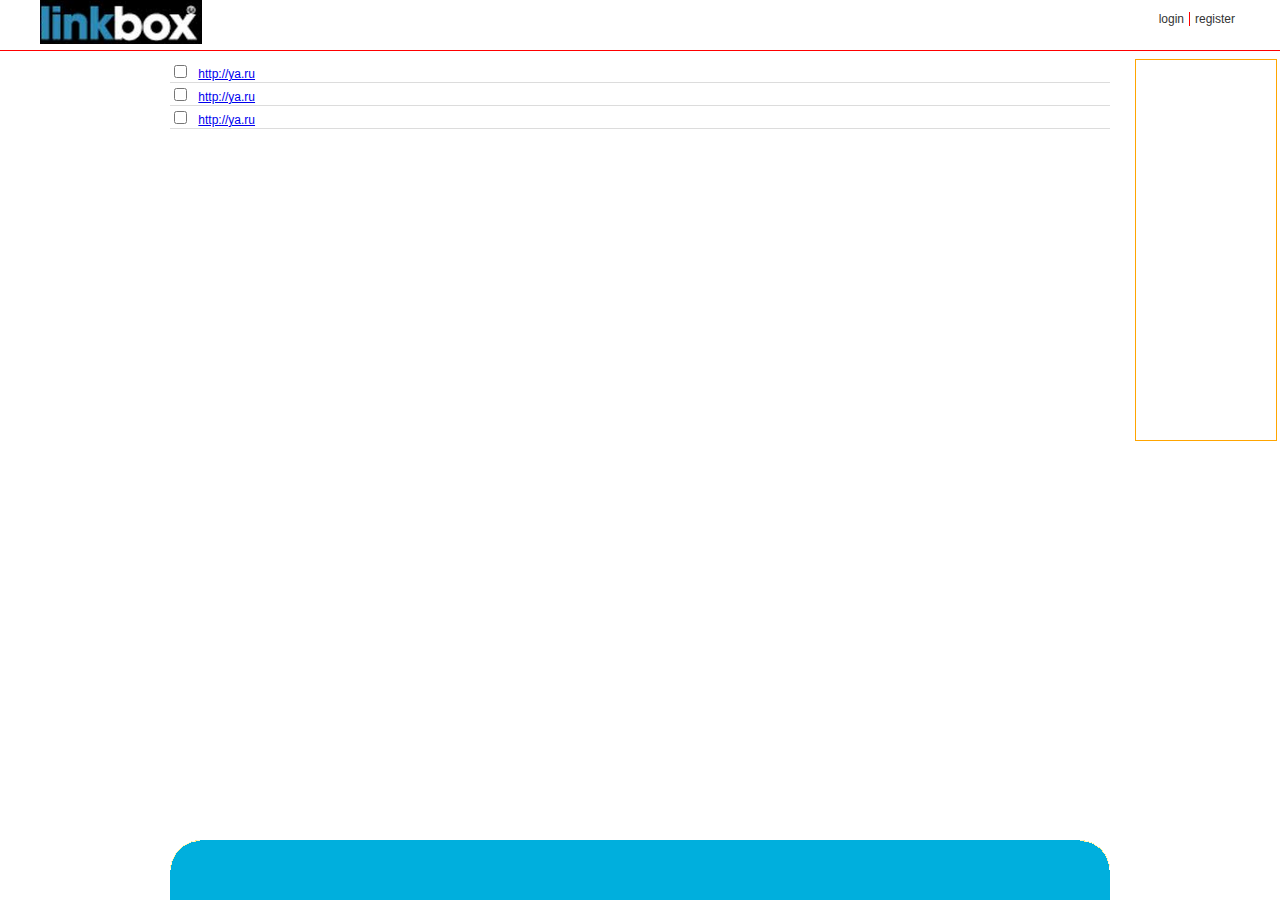
==== index.html @ 1ad3c70d "first rev" ====
<!DOCTYPE html>
<html>
<head>
<meta charset="utf-8"/>
<title>LinkBox - save all your links in one place</title>
<link href="img/favicon.ico" rel="shortcut icon" />
<link type="text/css" rel="stylesheet" href="css/common.css"/>
<script type="text/javascript" src="js/jquery-1.7.1.min.js"></script>
<script type="text/javascript" src="js/main.js"></script>
<!--[if IE]>
<link type="text/css" rel="stylesheet" href="css/ie.css"/>
<![endif]-->
</head>
<body>
<div id="container"><!--sets width and centers all site. for back-picture too. Height - all viewport-->
	<div id="main"><!--height == min of viewport-->
		<div id="all"><!--prevents to outbound floating elments, prevents to climbing content under footer-->
		<div id="all-rows">
		<div class="one-row">
			<span class="row-check">
				<input id="row1" type="checkbox" name="row1">	
			</span>
			<span class="row-ahref">
				<a href="http://ya.ru">http://ya.ru</a>
			</span>
			<span class="row-buttons">
				<a href="javascript:editConfigItem('{$k}');"><img src="../images/icons/apply.gif" alt="apply" border=0></a>
            	<a href="javascript:toggleEditControls('{$k}', false);"><img src="../images/icons/cancel2.gif" alt="cancel" border=0></a>
<a href="javascript:editConfigItem('{$k}');"><img src="../images/icons/edt.gif" alt="edit" border=0></a>
			</span>
		</div><!--div ahref-row-->
		<div class="one-row">
			<span class="row-check">
				<input id="row1" type="checkbox" name="row1">	
			</span>
			<span class="row-ahref">
				<a href="http://ya.ru">http://ya.ru</a>
			</span>
			<span class="row-buttons">
				<a href="javascript:editConfigItem('{$k}');"><img src="../images/icons/apply.gif" alt="apply" border=0></a>
            	<a href="javascript:toggleEditControls('{$k}', false);"><img src="../images/icons/cancel2.gif" alt="cancel" border=0></a>
<a href="javascript:editConfigItem('{$k}');"><img src="../images/icons/edt.gif" alt="edit" border=0></a>
			</span>
		</div><!--div ahref-row-->
		<div class="one-row">
			<span class="row-check">
				<input id="row1" type="checkbox" name="row1">	
			</span>
			<span class="row-ahref">
				<a href="http://ya.ru">http://ya.ru</a>
			</span>
			<span class="row-buttons">
				<a href="javascript:editConfigItem('{$k}');"><img src="../images/icons/apply.gif" alt="apply" border=0></a>
            	<a href="javascript:toggleEditControls('{$k}', false);"><img src="../images/icons/cancel2.gif" alt="cancel" border=0></a>
<a href="javascript:editConfigItem('{$k}');"><img src="../images/icons/edt.gif" alt="edit" border=0></a>
			</span>
		</div><!--div ahref-row-->
		</div><!--div all rows-->
		</div>
	</div>
<!-- header -->
	<div id="header">
		<div class="logo_image"><a alt="logo" href="/"></a></div>
		<div class="loguser login-dropdown-wrapper" id="loguser">
		<ul>
			<!--<li id="menu_login"><a href="#" id="menu_login_a">login</a></li><li id="menu_register"><a href="#">register</a></li>-->
			<li id="menu_login">login</li><li id="menu_register"><a href="#">register</a></li>
		</ul>
		</div>
		<div class="loguser" id="loggeduser">
		<ul>
			<li id="menu_loggedas">logged in as: <a href="#">logged</a></li><li id="menu_logout"><a href="#">logout</a></li>
		</ul>
		</div>
		<!-- login popup form-->
		<div id="login_form_dropdown" class="offscreen popup">
			<form method="post" action="/login/">
			<div class="form_padding">
			<span id="btn_close_form"></span>
			<div class="sick-input small">
				<label for="login_email_value">Your e-mail</label>
				<input id="login_email_value" type="email" tabindex="1" name="login_email">
			</div>
			<div class="sick-input small">
				<label for="login_pass_value">Password</label>
				<input id="login_pass_value" type="password" tabindex="2" name="login_pass">
			</div>
			<p>
				<input id="remember_me" class="no-border" type="checkbox" tabindex="3" name="remember_me" style="vertical-align: middle; margin-left: 0;">
<label for="remember_me" style="vertical-align: middle; cursor: pointer; ">Remember me</label>
<input id="login_submit" class="btn_submit" type="submit" value="Login" tabindex="4">
			</p>
			</div><!--form-padding--!>
			</form>
		</div>
	</div>
<!-- header end -->
<!-- right panel -->
	<div id="dashboard">

	</div>
<!-- right panel end -->
<!-- footer -->
	<div id="footer"><!--climb to main div (overcover)-->
		<b class="border lt"></b><!--for rounded border (star-method) -->
		<b class="border rt"></b>
	</div>
<!-- footer end-->	
</div>
</body>
</html>
---- css/common.css ----
html, body{	height:100%;}html{	background:#fff;	color:#808080;	font:12px tahoma, verdana, geneva, sans-serif;}body{	margin:0;}#container{	height:100%;	max-width:1000px;	min-width:400px;	margin:auto;}#main{	min-height:100%;	margin:0 30px -60px;}#all{	height:70%;	padding:60px 0 70px;	overflow:auto;	width:100%;}/*---------------------------------------header-----------------------------------*/#header{	position:absolute;	left:0; top:0; right:0;	width:100%;	height:50px;	outline:1px solid red;}#header ul{	list-style:none; }#header li{	float:left;	padding:0 5px;	/*margin-right:30px;	/*spaces between items*/} #header .loguser{	position:absolute;	right:40px;} #header .logo_image{	display:inline-block;	position:absolute;	left:40px;	/*top:10px;*/}#header .logo_image a{	display:block;	width:162px;	height:44px;	background:url(../img/mainlogo.png) no-repeat 0 50%;		text-indent:-1000px;	overflow:hidden; }#header a, li#menu_login{	text-decoration:none;	display:inline-block;	font-family:arial, sans-serif;	cursor:pointer;	color:#333;}/* --------------------------------- header menu - dropdown etc --------------------- */#menu_login, #menu_loggedas{	border-right:1px solid red;}#loggeduser{	display:none;}.sick-input {    position: relative;	margin-bottom: 10px;}.sick-input label {    color: #777777;    cursor: text;    font-size: 16px;    left: 8px;    pointer-events: none;    position: absolute;    top: 6px;    transition: color 0.2s linear 0s;}.sick-input.small input, .sick-input.small textarea {    padding: 3px 5px;}.sick-input.small input {    height: 22px;    width: 200px;}.sick-input input, .sick-input textarea, .sick-input select {    border: 1px solid #BFBFBF;    border-radius: 3px 3px 3px 3px;    box-shadow: 0 0 0 #000000, 0 3px 3px #EEEEEE inset;}.sick-input.focused input,.sick-input.focused textarea{border:1px solid #a0a0a0}.sick-input.focused label{color:#ccc;transition:color 0.2s linear 0s;-webkit-transition:color 0.2s linear 0s;-moz-transition:color 0.2s linear 0s}.sick-input.populated label{display:none}.popup {	border: 1px solid #81C6FF;	background: none repeat scroll 0 0 #FFFFFF;    border-radius: 5px 5px 5px 5px;}.login-dropdown-wrapper{	position: relative;}.down{    left: auto;}#login_form_dropdown  a {    left: auto;}#login_form_dropdown  .form_padding {    padding:24px 4px 4px 4px;	background:url(../img/close.png) no-repeat right top;}#login_form_dropdown {    padding:0;    position: absolute;    right: 0;    top: 40px;    width: 220px;    z-index: 3;}#btn_close_form{	position:absolute;	width:20px;height:20px;	top:0; right:0;}.offscreen {    left: -9999px;	/*visibility:hidden; /*visible*/	display:none; /*block inline etc*/ }.btn_submit{	float:right;	}/*---------------------------------------ahref row -----------------------------------*/#all-rows{	max-width:1000px;	min-width:400px;	width:100%;	margin-right:140px; /*dashboard*/}.one-row{	margin:2px 0;	padding-bottom:1px;	border-bottom:1px solid #DCDCDC;}.one-row:hover{	background-color:#DCDCDC;}.one-row:hover .row-buttons{	visibility:visible;}.row-check{	margin-right:5px;}.row-buttons{	/*display:hide;*/	visibility:hidden;	float:right;}/*---------------------------------------dashboard-----------------------------------*/#dashboard{	position:fixed;	right:4px;	top:60px;	width:140px;	height:380px;	outline:1px solid orange;	float:right;}/*---------------------------------------footer-----------------------------------*/#footer{	position:relative;	/*for positioning roundings*/	height:60px;	margin:0 30px;	background:#00afdd;		/*crop out all superfluous parts of image*/	overflow:hidden;}#footer .border{	position:absolute;	/*describe our roundings picture*/	width:60px;	height:60px;	left:-30px;	background:url(../img/border.png) no-repeat;}#footer .lt{	top:-30px;}#footer .rt{	top:-30px;	margin-left:100%;}
---- css/ie.css ----
*html #main{
	height:100%;
}
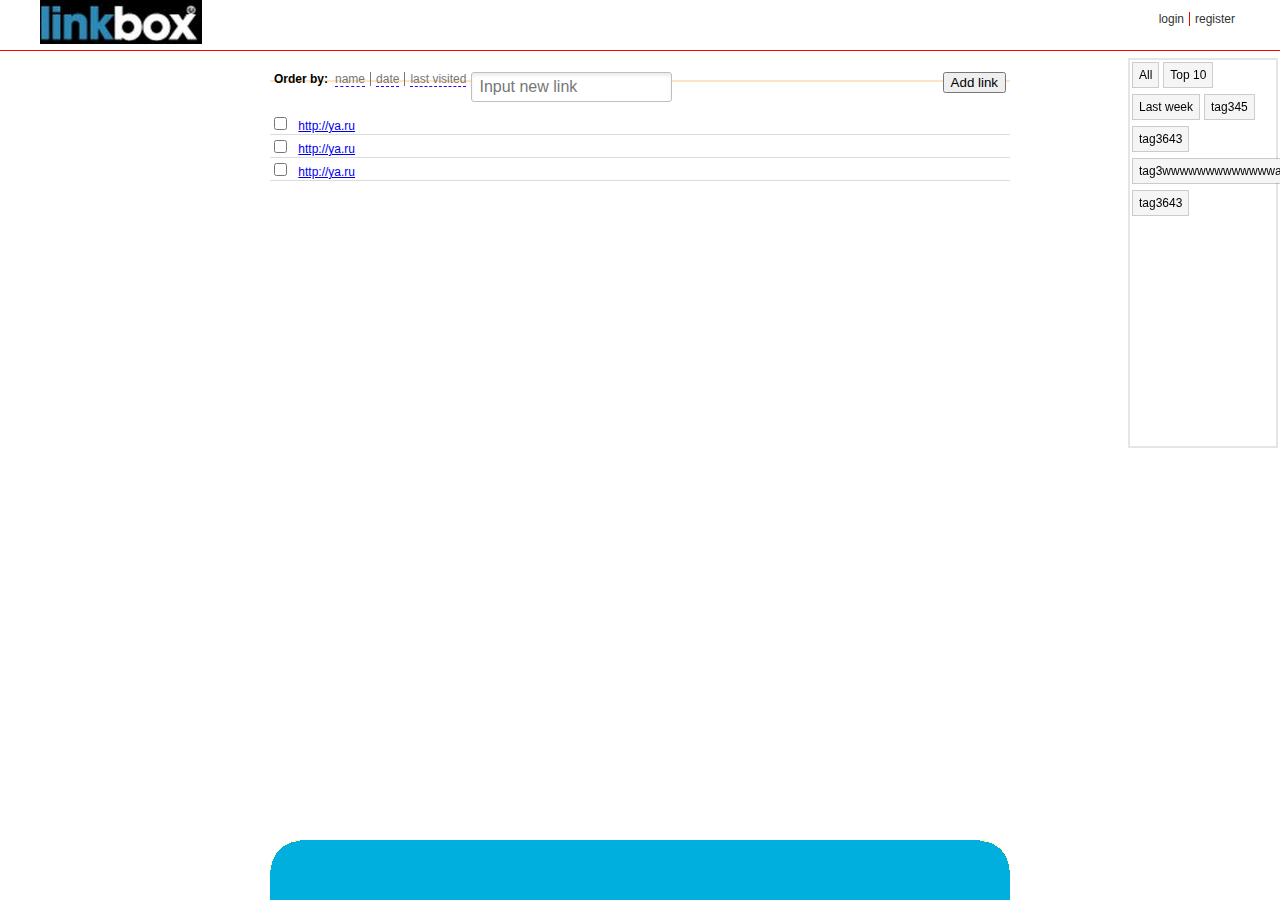
==== commit b8a36395: "updates 1" ====
--- a/index.html
+++ b/index.html
@@ -15,6 +15,24 @@
 <div id="container"><!--sets width and centers all site. for back-picture too. Height - all viewport-->
 	<div id="main"><!--height == min of viewport-->
 		<div id="all"><!--prevents to outbound floating elments, prevents to climbing content under footer-->
+		<div id="order-panel"><!-- order panel-->
+			<div id="order_by"><span id="lbl_orderby">Order by: </span>
+				<ul class="ul-in-row">
+					<li><a href="#">name</a></li><li><a href="#">date</a></li><li><a href="#">last visited</a></li>
+				</ul>			
+			</div>
+			<div id="div_form_add">
+			<form id="form_addnew" method="post" action="/addnew/">
+			<div class="sick-input small">
+				<label for="add_new_ahref">Input new link</label>
+				<input id="add_new_ahref" name="new_ahref">
+			</div>
+<input id="addnew_submit" class="btn_submit" type="submit" value="Add link">			
+		</form>
+		</div>			
+		</div><!-- /order panel-->
+		
+		<div class="clear-float"></div>
 		<div id="all-rows">
 		<div class="one-row">
 			<span class="row-check">
@@ -24,9 +42,9 @@
 				<a href="http://ya.ru">http://ya.ru</a>
 			</span>
 			<span class="row-buttons">
-				<a href="javascript:editConfigItem('{$k}');"><img src="../images/icons/apply.gif" alt="apply" border=0></a>
-            	<a href="javascript:toggleEditControls('{$k}', false);"><img src="../images/icons/cancel2.gif" alt="cancel" border=0></a>
-<a href="javascript:editConfigItem('{$k}');"><img src="../images/icons/edt.gif" alt="edit" border=0></a>
+				<a class="icon_delete" href="javascript:editConfigItem('{$k}');"></a>
+            	<a class="icon_edit" href="javascript:EditAhref(false);"></a>
+<a class="icon_share" href="javascript:editConfigItem('{$k}');"></a>
 			</span>
 		</div><!--div ahref-row-->
 		<div class="one-row">
@@ -37,10 +55,9 @@
 				<a href="http://ya.ru">http://ya.ru</a>
 			</span>
 			<span class="row-buttons">
-				<a href="javascript:editConfigItem('{$k}');"><img src="../images/icons/apply.gif" alt="apply" border=0></a>
-            	<a href="javascript:toggleEditControls('{$k}', false);"><img src="../images/icons/cancel2.gif" alt="cancel" border=0></a>
-<a href="javascript:editConfigItem('{$k}');"><img src="../images/icons/edt.gif" alt="edit" border=0></a>
-			</span>
+				<a class="icon_delete" href="javascript:editConfigItem('{$k}');"></a>
+            	<a class="icon_edit" href="javascript:toggleEditControls('{$k}', false);"></a>
+<a class="icon_share" href="javascript:editConfigItem('{$k}');"></a>			</span>
 		</div><!--div ahref-row-->
 		<div class="one-row">
 			<span class="row-check">
@@ -50,14 +67,44 @@
 				<a href="http://ya.ru">http://ya.ru</a>
 			</span>
 			<span class="row-buttons">
-				<a href="javascript:editConfigItem('{$k}');"><img src="../images/icons/apply.gif" alt="apply" border=0></a>
-            	<a href="javascript:toggleEditControls('{$k}', false);"><img src="../images/icons/cancel2.gif" alt="cancel" border=0></a>
-<a href="javascript:editConfigItem('{$k}');"><img src="../images/icons/edt.gif" alt="edit" border=0></a>
-			</span>
+				<a class="icon_delete" href="javascript:editConfigItem('{$k}');"></a>
+            	<a class="icon_edit" href="javascript:toggleEditControls('{$k}', false);"></a>
+<a class="icon_share" href="javascript:editConfigItem('{$k}');"></a>			</span>
 		</div><!--div ahref-row-->
 		</div><!--div all rows-->
 		</div>
 	</div>
+<!-- -->	
+		<!-- edit ahref popup form-->
+		<div id="edit_form_dropdown" class="offscreen popup">
+			<form method="post" action="/edit/">
+			<div class="form_padding">
+			<span class="btn_close_form" id="btn_close_edit_form"></span>
+			<div class="simple-input small">
+				<label for="edit_ahref_ahref">Link</label>
+				<input id="edit_ahref_ahref" type="text" tabindex="1" name="ahref_ahref">
+			</div>
+			<div class="simple-input small">			
+				<label for="edit_ahref_name">Name</label>
+				<input id="edit_ahref_name" type="text" tabindex="2" name="ahref_name">
+			</div>
+			<div class="simple-input small">
+				<label for="edit_ahref_tags">Tags (comma separated)</label>
+				<input id="edit_ahref_tags" type="text" tabindex="3" name="ahref_tags">
+			</div>
+			<div id="similar_tags">
+				<ul class="ul-in-row">
+					<li><a href="#">tag1</a></li><li><a href="#">tag2</a></li><li><a href="#">tag3</a></li>
+				</ul>			
+			</div>
+			<p>
+
+<input id="edit_submit" class="btn_submit" type="submit" value="Save" tabindex="4">
+			</p>
+			</div><!-- /form-padding-->
+			</form>
+		</div><!-- /edit ahref popup form-->
+<!-- -->		
 <!-- header -->
 	<div id="header">
 		<div class="logo_image"><a alt="logo" href="/"></a></div>
@@ -76,7 +123,7 @@
 		<div id="login_form_dropdown" class="offscreen popup">
 			<form method="post" action="/login/">
 			<div class="form_padding">
-			<span id="btn_close_form"></span>
+			<span class="btn_close_form" id="btn_close_login_form"></span>
 			<div class="sick-input small">
 				<label for="login_email_value">Your e-mail</label>
 				<input id="login_email_value" type="email" tabindex="1" name="login_email">
@@ -90,14 +137,20 @@
 <label for="remember_me" style="vertical-align: middle; cursor: pointer; ">Remember me</label>
 <input id="login_submit" class="btn_submit" type="submit" value="Login" tabindex="4">
 			</p>
-			</div><!--form-padding--!>
+			</div><!-- /form-padding-->
 			</form>
-		</div>
+		</div><!-- /login popup form-->
 	</div>
 <!-- header end -->
 <!-- right panel -->
 	<div id="dashboard">
-
+		<a href="#" class="dash_button">All</a>
+		<a href="#" class="dash_button">Top 10</a>
+		<a href="#" class="dash_button">Last week</a>
+		<a href="#" class="dash_button">tag345</a>
+		<a href="#" class="dash_button">tag3643</a>
+		<a href="#" class="dash_button">tag3wwwwwwwwwwwwwa643</a>
+		<a href="#" class="dash_button">tag3643</a>
 	</div>
 <!-- right panel end -->
 <!-- footer -->
--- a/css/common.css
+++ b/css/common.css
@@ -11,7 +11,7 @@
 } #container{ 	height:100%;-	max-width:1000px;+	max-width:800px; 	min-width:400px; 	margin:auto; }@@ -78,9 +78,13 @@
 #loggeduser{ 	display:none; }-.sick-input {+.sick-input{     position: relative; 	margin-bottom: 10px;+}+.simple-input +{+	margin-bottom: 3px;	 } .sick-input label {     color: #777777;@@ -92,19 +96,84 @@
     top: 6px;     transition: color 0.2s linear 0s; }-.sick-input.small input, .sick-input.small textarea {+.simple-input label{+    color: #777777;+    cursor: text;+    font-size: 14px;+	margin-left:2px;+}+.simple-input input{+	margin-top:2px;+    font-size: 15px;+}+ul.ul-in-row {+	list-style:none; +	padding-left:0px;+}++.ul-in-row  li:last-child{+	border-right:none;+}+.ul-in-row  li{+	border-right:1px solid #777777;+	float:left;+	padding:0 5px;+}++#order-panel{+	border-bottom:2px solid #FFE4C4;+	padding: 0 4px 8px;+	margin-bottom:8px;+}+#lbl_orderby{+	float:left;+	margin-right:2px;+	color:#000;+	font:12px tahoma, verdana, geneva, sans-serif;	+	font-weight:bolder;	+}+#order_by{+	/*float:left;*/+}+#div_form_add{+	/*float:right;*/+	width:100%;+}+#form_addnew div{+	/*display:inline;*/+	float:left;	+	/*margin-right:10px;*/+}+#add_new_ahref{+	width:100%;+}+.clear-float{+	clear:both;+}+.ul-in-row  li a{+	text-decoration:none;+	border-bottom:1px dashed #30f;+	color:#777777;+	/*margin-left:0;	*/+}+.sick-input.small input, .sick-input.small textarea, .simple-input.small input {     padding: 3px 5px; }-.sick-input.small input {+.sick-input, .simple-input{+	margin-right:12px;+}++.sick-input.small input , .simple-input.small input {     height: 22px;-    width: 200px;-}-.sick-input input, .sick-input textarea, .sick-input select {+    width: 100%;+    /*width: 200px;*/+}+.sick-input input, .sick-input textarea, .sick-input select , .simple-input input{     border: 1px solid #BFBFBF;     border-radius: 3px 3px 3px 3px;     box-shadow: 0 0 0 #000000, 0 3px 3px #EEEEEE inset; }-.sick-input.focused input,.sick-input.focused textarea{+.sick-input.focused input,.sick-input.focused textarea, .simple-input.focused input{ border:1px solid #a0a0a0 } @@ -130,7 +199,7 @@
 #login_form_dropdown  a {     left: auto; }-#login_form_dropdown  .form_padding {+.popup .form_padding {     padding:24px 4px 4px 4px; 	background:url(../img/close.png) no-repeat right top; }@@ -142,7 +211,17 @@
     width: 220px;     z-index: 3; }-#btn_close_form{+#edit_form_dropdown {+    padding:0;+    position: absolute;+    left: 30%;+    top: 40%;+    width: 40%;+    /*width: 420px;*/+	/*height: 250px;*/+    z-index: 3;+}+.btn_close_form{ 	position:absolute; 	width:20px;height:20px; 	top:0; right:0;@@ -171,6 +250,15 @@
 	padding-bottom:1px; 	border-bottom:1px solid #DCDCDC; }+a.icon_edit{+	background:url(../img/edit_ahref.gif) no-repeat;+}+a.icon_delete{+	background:url(../img/del_ahref.gif) no-repeat;+}+a.icon_share{+	background:url(../img/share_ahref.gif) no-repeat;+}  .one-row:hover{ 	background-color:#DCDCDC;@@ -184,6 +272,11 @@
 	margin-right:5px; } +.row-buttons a{+	display:inline-block;+	width:16px;+	height:16px;+} .row-buttons{ 	/*display:hide;*/ 	visibility:hidden;@@ -200,8 +293,25 @@
 	top:60px; 	width:140px; 	height:380px;-	outline:1px solid orange;+	padding: 3px 3px;+	/*overflow:auto;*/+	/*overflow-x:none;*/+	/*outline:1px solid orange;*/ 	float:right;+	box-shadow: 0 0 0 2px rgba(124, 124, 124, 0.2);+	/*border: medium none;	*/+}++a.dash_button{+	text-decoration: none;+	padding: 5px 6px;+	margin: 0 6px 8px 0;+	float: left;+	color: #000000;+	box-shadow: 0 0 0 1px rgba(0, 0, 0, 0.2);+	border: medium none;+	background-color: #F5F5F5;+    background-image: -moz-linear-gradient(center top , #FFFFFF, #EAEAEA); }  /*---------------------------------------footer-----------------------------------*/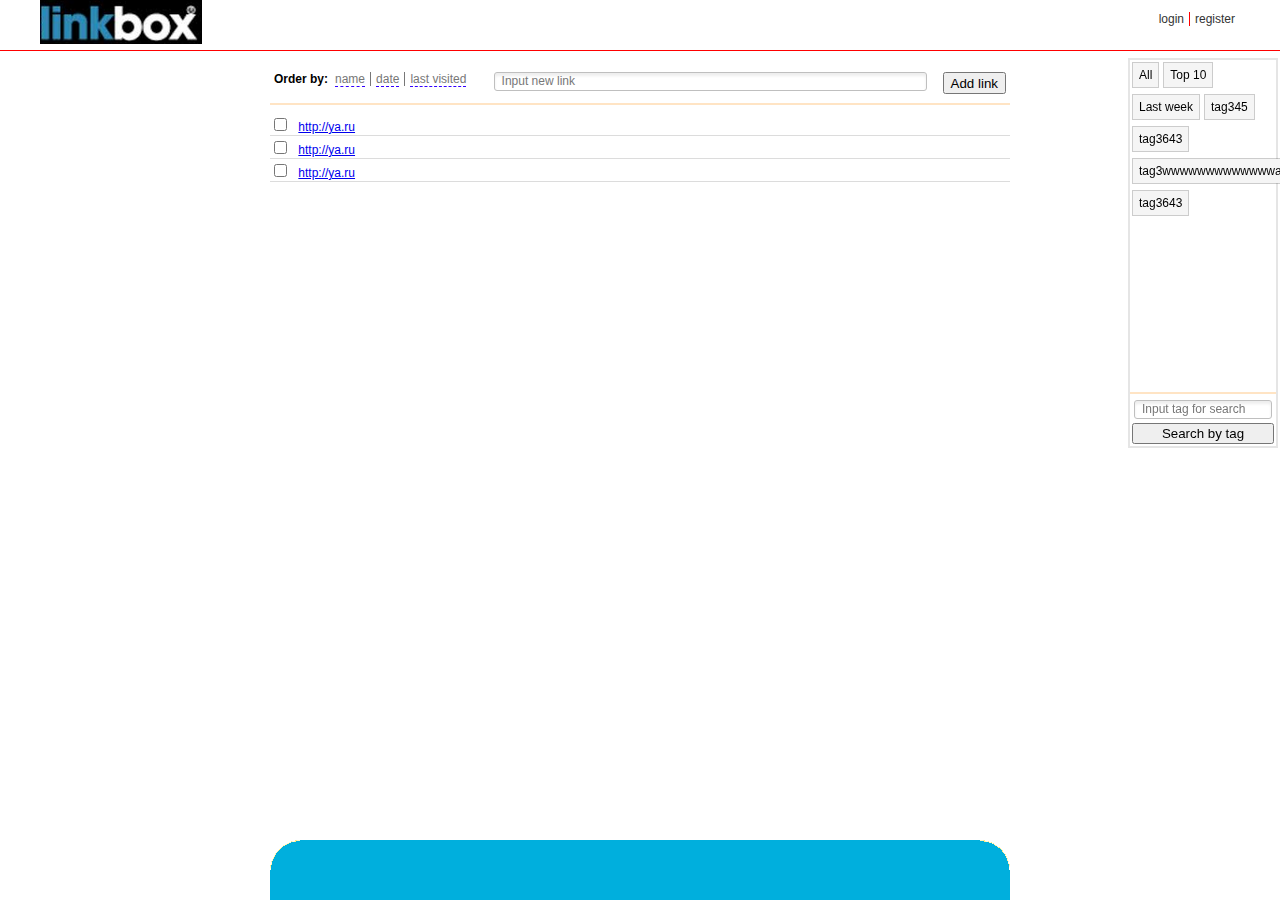
==== commit 0bfeed71: "textboxes added" ====
--- a/index.html
+++ b/index.html
@@ -23,9 +23,9 @@
 			</div>
 			<div id="div_form_add">
 			<form id="form_addnew" method="post" action="/addnew/">
-			<div class="sick-input small">
-				<label for="add_new_ahref">Input new link</label>
-				<input id="add_new_ahref" name="new_ahref">
+			<div class="sick-input small2">
+				<label for="add_new_ahref" class="small2">Input new link</label>
+				<input id="add_new_ahref" name="new_ahref" autocomplete="off">
 			</div>
 <input id="addnew_submit" class="btn_submit" type="submit" value="Add link">			
 		</form>
@@ -144,6 +144,7 @@
 <!-- header end -->
 <!-- right panel -->
 	<div id="dashboard">
+	<div class="dashbuttons_wrapper">
 		<a href="#" class="dash_button">All</a>
 		<a href="#" class="dash_button">Top 10</a>
 		<a href="#" class="dash_button">Last week</a>
@@ -151,6 +152,18 @@
 		<a href="#" class="dash_button">tag3643</a>
 		<a href="#" class="dash_button">tag3wwwwwwwwwwwwwa643</a>
 		<a href="#" class="dash_button">tag3643</a>
+	</div>
+	<div class="dash_tagsearch_wrapper">
+		<div class="tagsearch_content">
+		<form id="form_tagsearch" method="post" action="/tagsearch/">
+			<div class="sick-input small2">
+				<label for="tagsearch_tag" class="small2">Input tag for search</label>
+				<input id="tagsearch_tag" name="tagsearch_tag" autocomplete="off">
+			</div>
+<input id="tagsearch_submit" class="btn_submit" type="submit" value="Search by tag">			
+		</form>
+		</div>
+	</div>
 	</div>
 <!-- right panel end -->
 <!-- footer -->
--- a/css/common.css
+++ b/css/common.css
@@ -102,6 +102,11 @@
     font-size: 14px; 	margin-left:2px; }+.sick-input label.small2{+    font-size: 12px;+    top: 2px;	+}+ .simple-input input{ 	margin-top:2px;     font-size: 15px;@@ -122,7 +127,7 @@
  #order-panel{ 	border-bottom:2px solid #FFE4C4;-	padding: 0 4px 8px;+	padding: 0 4px 2px; 	margin-bottom:8px; } #lbl_orderby{@@ -134,18 +139,25 @@
 } #order_by{ 	/*float:left;*/+	width:30%; } #div_form_add{ 	/*float:right;*/-	width:100%;+    margin-left: 30%;+    width: 70%; } #form_addnew div{ 	/*display:inline;*/ 	float:left;	-	/*margin-right:10px;*/-}-#add_new_ahref{-	width:100%;+    width: 83%;+}+#div_form_add:after{+	content:'';+	display:block;+	clear:both;+}+#addnew_submit{+	height:22px; } .clear-float{ 	clear:both;@@ -159,12 +171,20 @@
 .sick-input.small input, .sick-input.small textarea, .simple-input.small input {     padding: 3px 5px; }+.sick-input.small2 input, .sick-input.small2 textarea, .simple-input.small2 input {+    padding: 1px 3px;+} .sick-input, .simple-input{ 	margin-right:12px; }  .sick-input.small input , .simple-input.small input {     height: 22px;+    width: 100%;+    /*width: 200px;*/+}+.sick-input.small2 input , .simple-input.small2 input {+    height: 15px;     width: 100%;     /*width: 200px;*/ }@@ -314,6 +334,26 @@
     background-image: -moz-linear-gradient(center top , #FFFFFF, #EAEAEA); } +.dash_tagsearch_wrapper{+	position:absolute;+	bottom:0;+	left:0;+	+	width:100%;+	border-top:2px solid #FFE4C4;+}+.tagsearch_content{+	padding:4px 2px 2px;+}+#form_tagsearch .sick-input{+	margin:2px 10px 2px 2px;+}+#tagsearch_submit{+	margin-top:2px;+	float:none;+	width:100%;+}+ /*---------------------------------------footer-----------------------------------*/ #footer{ 	position:relative;	/*for positioning roundings*/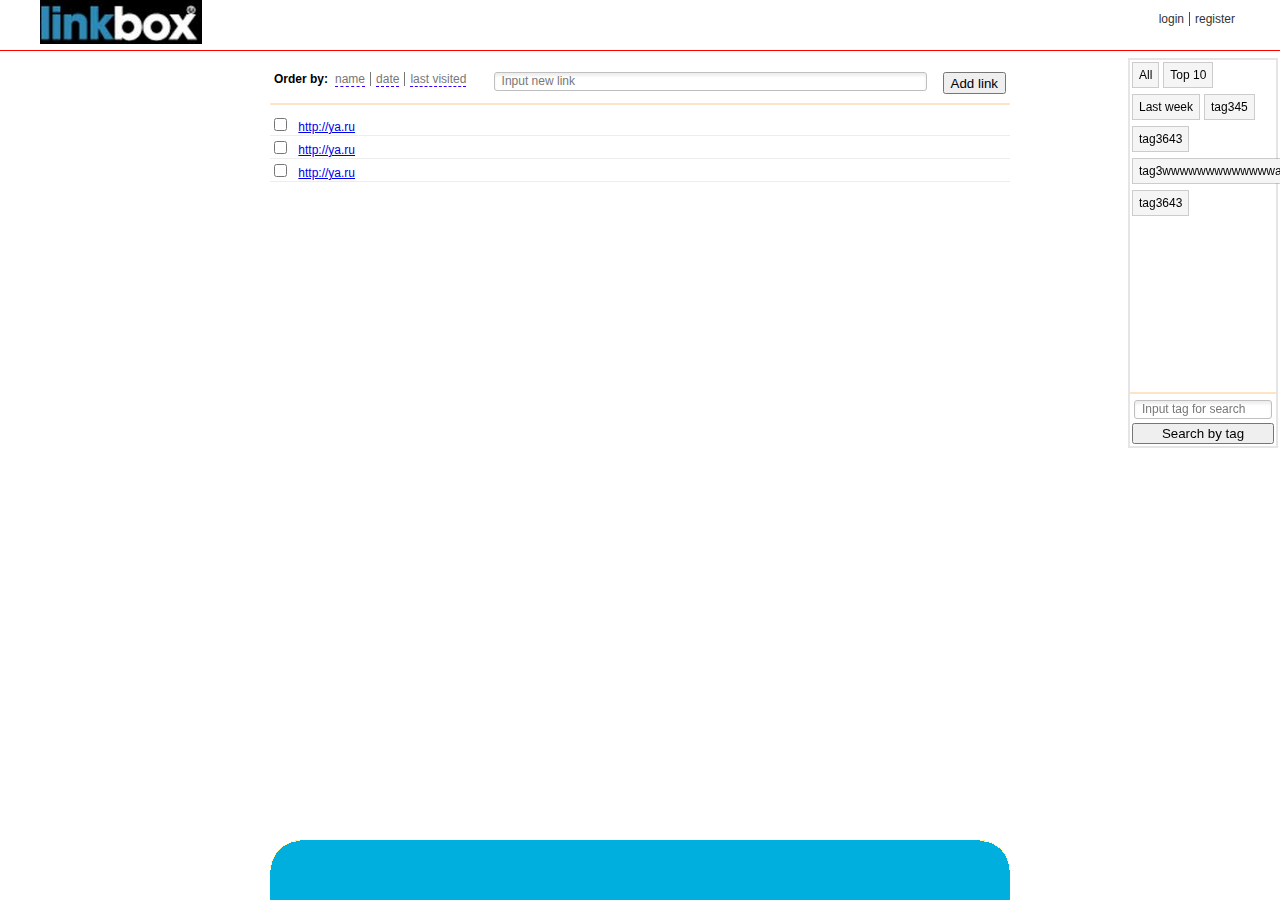
==== commit 6b0274c5: "db added" ====
--- a/index.html
+++ b/index.html
@@ -111,7 +111,7 @@
 		<div class="loguser login-dropdown-wrapper" id="loguser">
 		<ul>
 			<!--<li id="menu_login"><a href="#" id="menu_login_a">login</a></li><li id="menu_register"><a href="#">register</a></li>-->
-			<li id="menu_login">login</li><li id="menu_register"><a href="#">register</a></li>
+			<li id="menu_login">login</li><li id="menu_register"><a href="register.html">register</a></li>
 		</ul>
 		</div>
 		<div class="loguser" id="loggeduser">
--- a/css/common.css
+++ b/css/common.css
@@ -268,7 +268,7 @@
 .one-row{ 	margin:2px 0; 	padding-bottom:1px;-	border-bottom:1px solid #DCDCDC;+	border-bottom:1px solid #EDEDED;/*#DCDCDC;*/ } a.icon_edit{ 	background:url(../img/edit_ahref.gif) no-repeat;@@ -281,7 +281,7 @@
 }  .one-row:hover{-	background-color:#DCDCDC;+	background-color:#EDEDED;/*#DCDCDC;*/ }  .one-row:hover .row-buttons{@@ -301,9 +301,11 @@
 	/*display:hide;*/ 	visibility:hidden; 	float:right;-}--+	opacity:0.3;+}+.row-buttons:hover{+	opacity:1;+}  /*---------------------------------------dashboard-----------------------------------*/ 